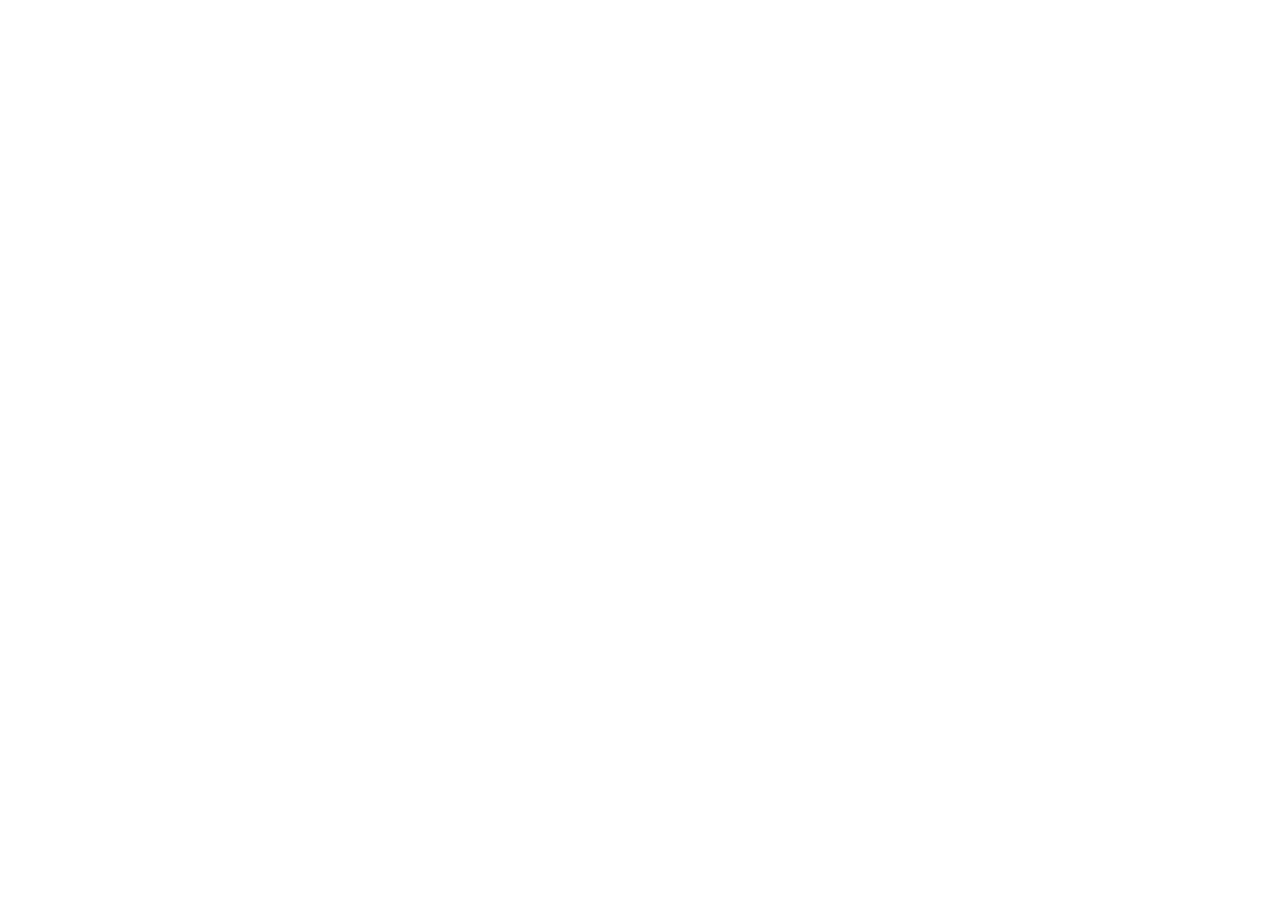
==== index.html @ f6df6d82 "t" ====
<!DOCTYPE html>
<html lang="en">
<head>
    <meta charset="UTF-8">
    <title>Title</title>
</head>
<body id="page" style="background-color:white">
<script src="./problems.js"></script>
</body>
</html>
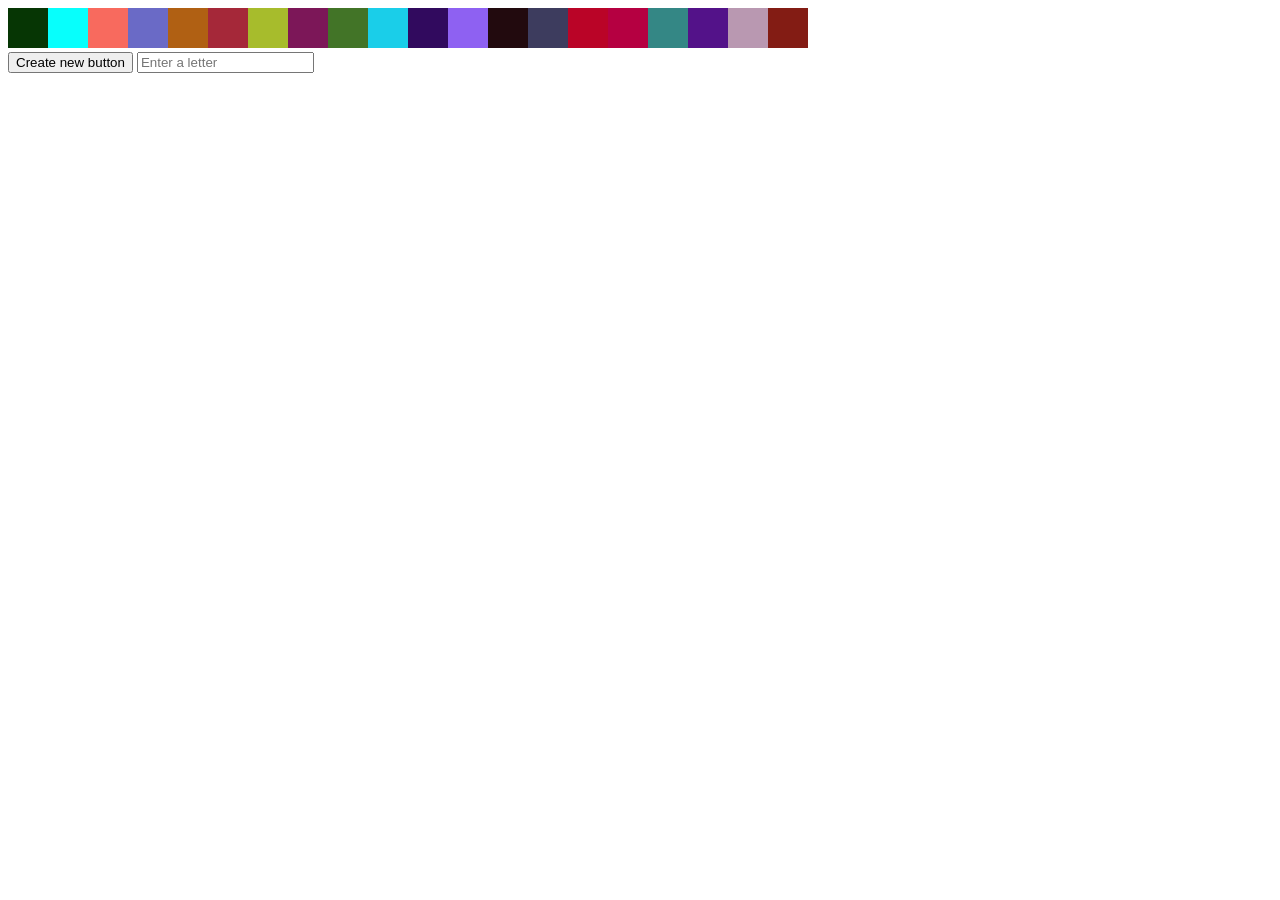
==== commit 8b391fba: "did the assignment" ====
--- a/index.html
+++ b/index.html
@@ -1,10 +1,18 @@
-<!DOCTYPE html>
+<!doctype html>
 <html lang="en">
-<head>
-    <meta charset="UTF-8">
-    <title>Title</title>
-</head>
-<body id="page" style="background-color:white">
-<script src="./problems.js"></script>
-</body>
+  <head>
+    <title>CS4241 Assignment 2</title>
+    <meta charset="utf-8">
+    <link rel="stylesheet" href="styles.css">
+    
+    <!-- get rid of favicon error -->
+    <link rel="icon" href="data:;base64,iVBORw0KGgo=">
+  </head>
+  <body>
+    <div id="mainDiv">
+    </div>
+    <button id="createButton">Create new button</button>
+    <input type="text" id="letterInput" placeholder="Enter a letter">
+    <script src="main.js"></script>
+  </body>
 </html>
--- a/styles.css
+++ b/styles.css
@@ -0,0 +1,5 @@
+.block {
+    width: 40px;
+    height: 40px;
+    display: inline-block;
+}
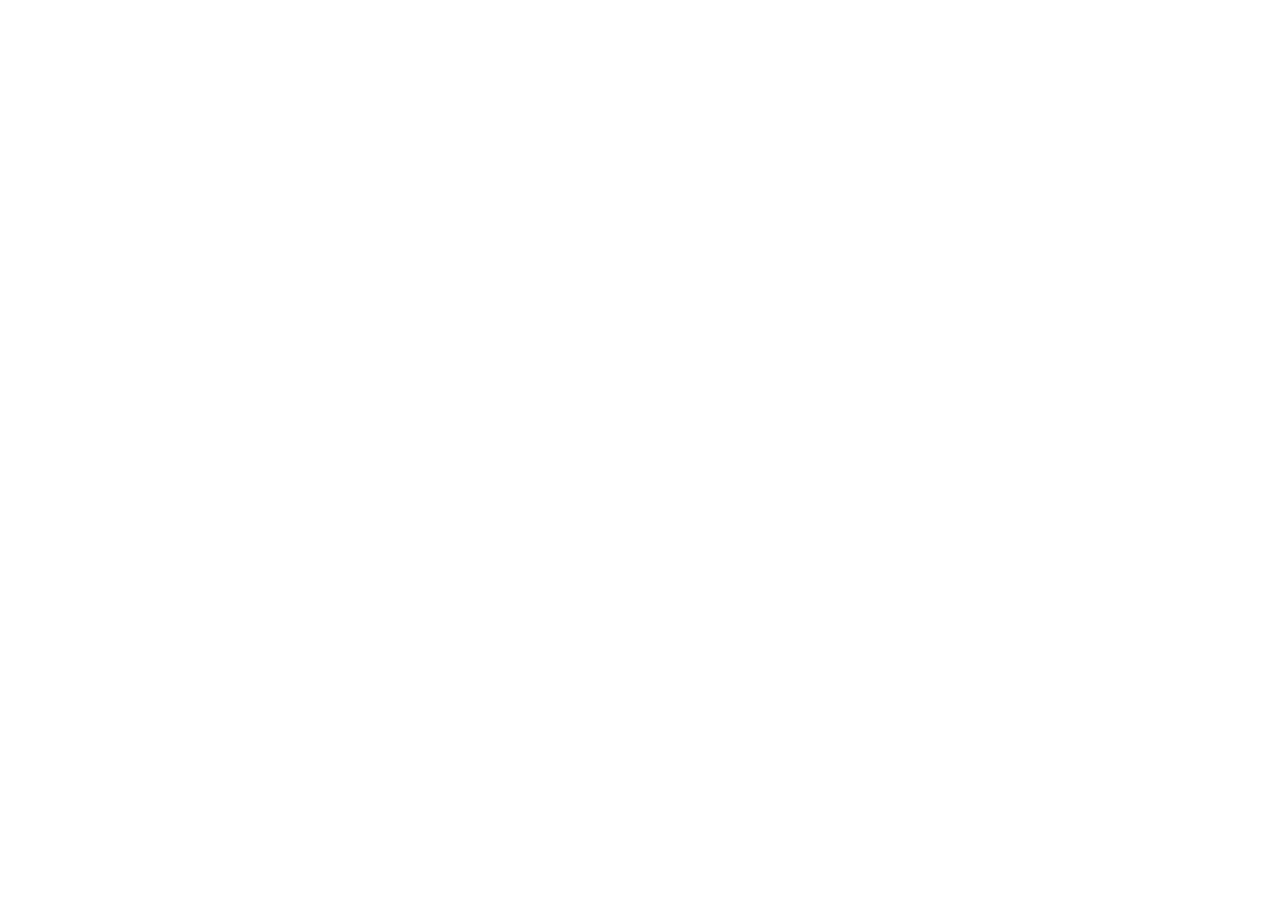
==== commit 1e9f5d22: "Merge f6df6d826418956fe4c32cccc9ad1d63f85d97e9 into 69ce610a4fb5894b2599573bb7cc4300b1841a86" ====
--- a/index.html
+++ b/index.html
@@ -1,18 +1,10 @@
-<!doctype html>
+<!DOCTYPE html>
 <html lang="en">
-  <head>
-    <title>CS4241 Assignment 2</title>
-    <meta charset="utf-8">
-    <link rel="stylesheet" href="styles.css">
-    
-    <!-- get rid of favicon error -->
-    <link rel="icon" href="data:;base64,iVBORw0KGgo=">
-  </head>
-  <body>
-    <div id="mainDiv">
-    </div>
-    <button id="createButton">Create new button</button>
-    <input type="text" id="letterInput" placeholder="Enter a letter">
-    <script src="main.js"></script>
-  </body>
+<head>
+    <meta charset="UTF-8">
+    <title>Title</title>
+</head>
+<body id="page" style="background-color:white">
+<script src="./problems.js"></script>
+</body>
 </html>
